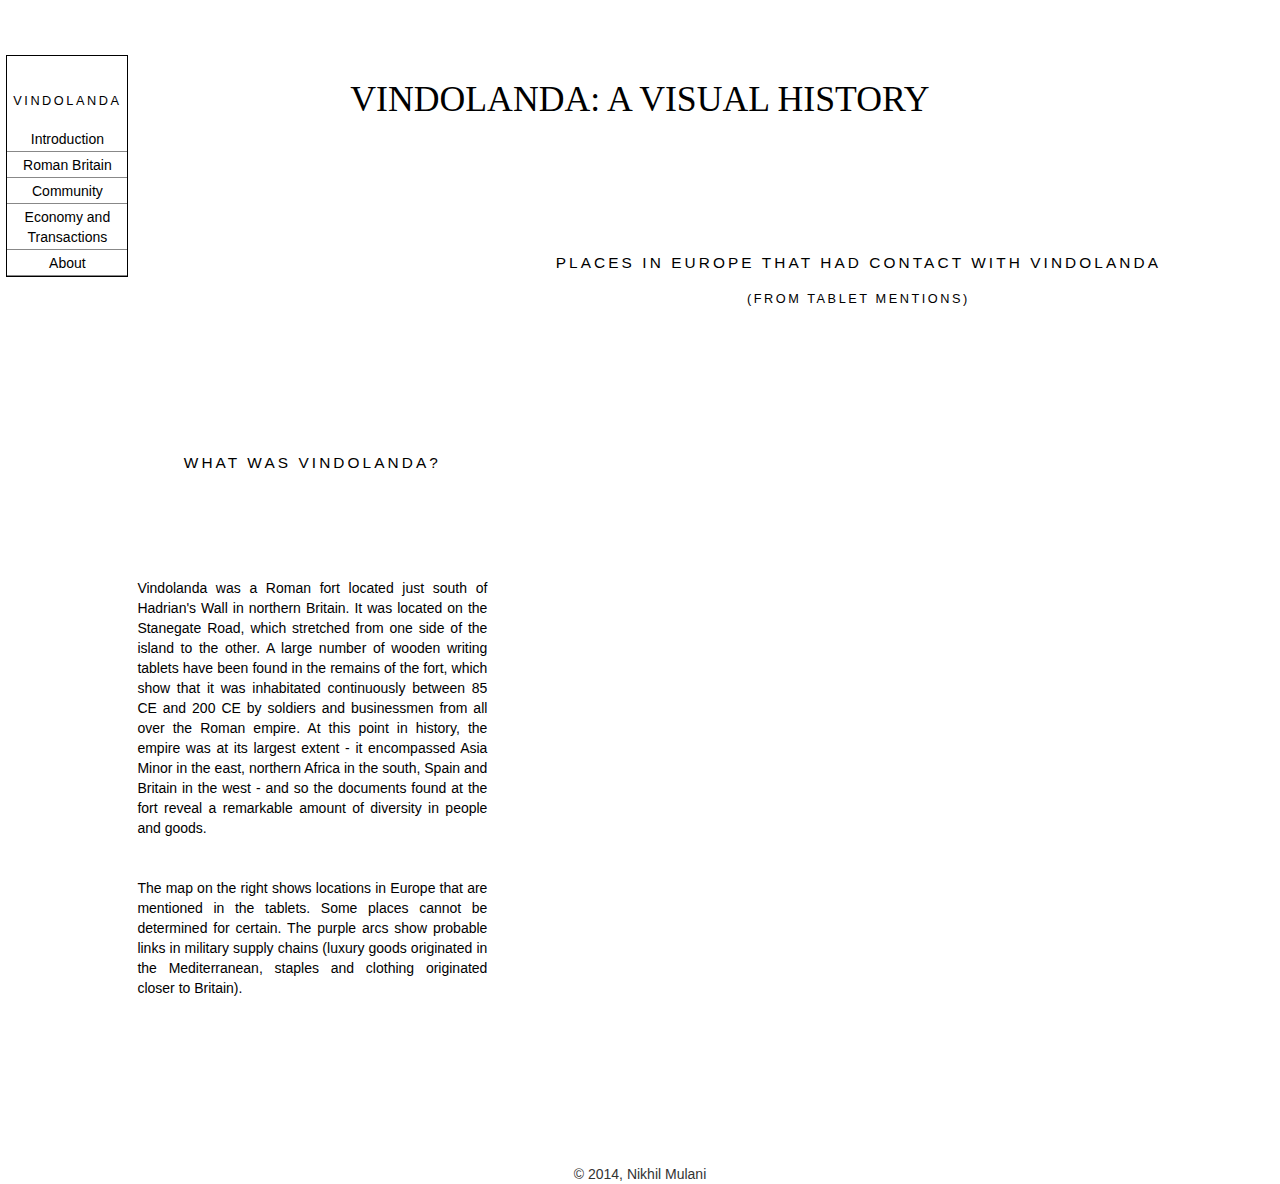
==== index.html @ 5420f7b0 "Latest Sync" ====
<!DOCTYPE html>
<html>
    <head>
        <link href="Scripts/bootstrap.css" rel="stylesheet">
        <link href="Scripts/vindolandastyle.css" rel="stylesheet">
        <br></br>
        <br></br>
        <h1>vindolanda: a visual history</h1>
    </head>
    <body>
        
        
       <script type="text/javascript">
        </script>
        
       
<div class="floating-menu">
<h3>Vindolanda</h3>
<a href="index.html">Introduction</a>
<a href="rb.html">Roman Britain</a>
<a href="network.html">Community</a>
<a href="transactions.html">Economy and Transactions</a>
<a href="about.html">About</a>
</div>


        <section>
        <div id="intro" style="width: 40%; height: 600px; float: left;">
        <br></br>
        <br></br>
        <br></br>
        <br></br>
        <br></br>
        <h2>what was vindolanda?</h2>
        <br></br>
        <br></br>
        <blockquote>Vindolanda was a Roman fort located just south of Hadrian's Wall in northern Britain. It was located on the Stanegate Road, which stretched from one side of the island to the other. A large number of wooden writing tablets have been found in the remains of the fort, which show that it was inhabitated continuously between 85 CE and 200 CE by soldiers and businessmen from all over the Roman empire. At this point in history, the empire was at its largest extent - it encompassed Asia Minor in the east, northern Africa in the south, Spain and Britain in the west - and so the documents found at the fort reveal a remarkable amount of diversity in people and goods.</blockquote>
        <blockquote>The map on the right shows locations in Europe that are mentioned in the tablets. Some places cannot be determined for certain. The purple arcs show probable links in military supply chains (luxury goods originated in the Mediterranean, staples and clothing originated closer to Britain). </blockquote></div>
        <h2>places in europe that had contact with vindolanda</h2>
        <h3>(from tablet mentions)</h3>
        <br></br>
        <br></br>
        <div id="container1" style="height: 600px; width: 50%; margin-left: auto;"></div>
       </section>
        <br></br>
        <br></br>
        <br></br>
        <br></br>
        <br></br>
        <br></br>
        <br></br>
        <br></br>
        <br></br>
        <br></br>
        <p align="center"> &copy; 2014, Nikhil Mulani </p>

        <script src="http://d3js.org/d3.v3.min.js"></script>
        <script src="http://d3js.org/queue.v1.min.js"></script>
        <script src="http://d3js.org/topojson.v1.min.js"></script>
        <script src="http://datamaps.github.com/scripts/datamaps-all.js"></script>
        <script src="Scripts/datamaps.world.min.js"></script>
        <script src="Scripts/EuropeMap.js"></script>
        
    </body>
</html>
---- Scripts/vindolandastyle.css ----
html {
	height: 100%;
	margin-bottom: 1px;
	}

body {
	font-family: "Gill Sans", "Bitstream Vera Sans", sans-serif;
	background-color: #fff;
	}

a {
	text-decoration: none;
	}

a:link {
	font-family: "Gill Sans", "Bitstream Vera Sans", sans-serif;
	color: #000;
	border-color: #888;
	border-width: 0 0 1px 0;
	border-style: none none solid none;
	padding: 3px 0px 2px 0px;
	background-color: inherit;
	}

a:visited {
	font-family: "Gill Sans", "Bitstream Vera Sans", sans-serif;
	color: purple;
	border-color: #999;
	border-width: 0 0 1px 0;
	border-style: none none dotted none;
	padding: 3px 0px 2px 0px;
	background-color: inherit;
	}

a:hover {
	color: white;
	background-color: #808080;
	border-color: #808080;
	text-decoration: none;
	}

.arc path {
  stroke: #fff;
}

.d3-tip {
  line-height: 1;
  font-weight: bold;
  padding: 12px;
  background: rgba(0, 0, 0, 0.8);
  color: #fff;
  border-radius: 2px;
}

/* Creates a small triangle extender for the tooltip */
.d3-tip:after {
  box-sizing: border-box;
  display: inline;
  font-size: 10px;
  width: 100%;
  line-height: 1;
  color: rgba(0, 0, 0, 0.8);
  content: "\25BC";
  position: absolute;
  text-align: center;
}

/* Style northward tooltips differently */
.d3-tip.n:after {
  margin: -1px 0 0 0;
  top: 100%;
  left: 0;
}
        
datamaps-hoverover {
	position: fixed;
}    
blockquote {
    max-width:390px;
    color: #000;
    text-align: justify; 
    margin-left: auto; 
    margin-right: auto;

}
section {
    width: 90%;
    height: 600px;
    margin: auto;
    padding: 30px;
}
    .square
    {
        float: left;
        margin:1pt;
    }

    
            .square2
    {
        float: left;
        margin:1pt;

    }
            .square3
    {
        float: left;
        margin:1pt;

    }
            .square4
    {
        float: left;
        margin:1pt;


    }
    .container4
    {
        text-align:center;


    }
    .centerwrapper
    {
       margin: auto;
    }
div.floating-menu {position:fixed;background:#fff;border:1px solid #000;width:122px;z-index:100;
  left: .5%;
  top: 10%;
  margin-top: -2.5em;}
div.floating-menu a, div.floating-menu h3 {display:block;margin:2 0.5em; text-align: center;}

 p {
 	margin: 0 0 1.6em 0;
	padding: 0;
	}

h1 {
	font-family: "Gill Sans", "Gill Sans Std", "Gill Sans MT", Georgia, serif;
	font-size: 2.55em;
	/* line-height: 1.5em; */
    color: #000;
    text-align: center;
	font-weight: normal;
	margin: 0em 0px 1.25em 0px;
    text-transform: uppercase;
	}

h2 {
	font-family: "Gill Sans", "Gill Sans Std", "Gill Sans MT", Verdana, "Bitstream Vera Sans", sans-serif;
    text-align: center;
    font-size: 1.1em; /* 1 */
	font-weight: normal;
    color: #000;
	/* line-height: 1.8em; */
	letter-spacing: .2em;
	margin: 4em 0 1em 0;
	text-transform: uppercase;
	}

h1 + h2 {
	margin-top: 2em;
	}
h2 + h3 {
	margin-top: 1.5em;
	}

h3 {
	font-family: "Gill Sans", "Gill Sans Std", "Gill Sans MT", Verdana, "Bitstream Vera Sans", sans-serif;
	font-size: .91em;
    text-align: center;
	font-weight: normal;
    color: #000;
	/* line-height: 1.8em; */
	letter-spacing: .2em;
	margin-bottom: 1.4em;
	margin-top: 3em;
	text-transform: uppercase;
	}
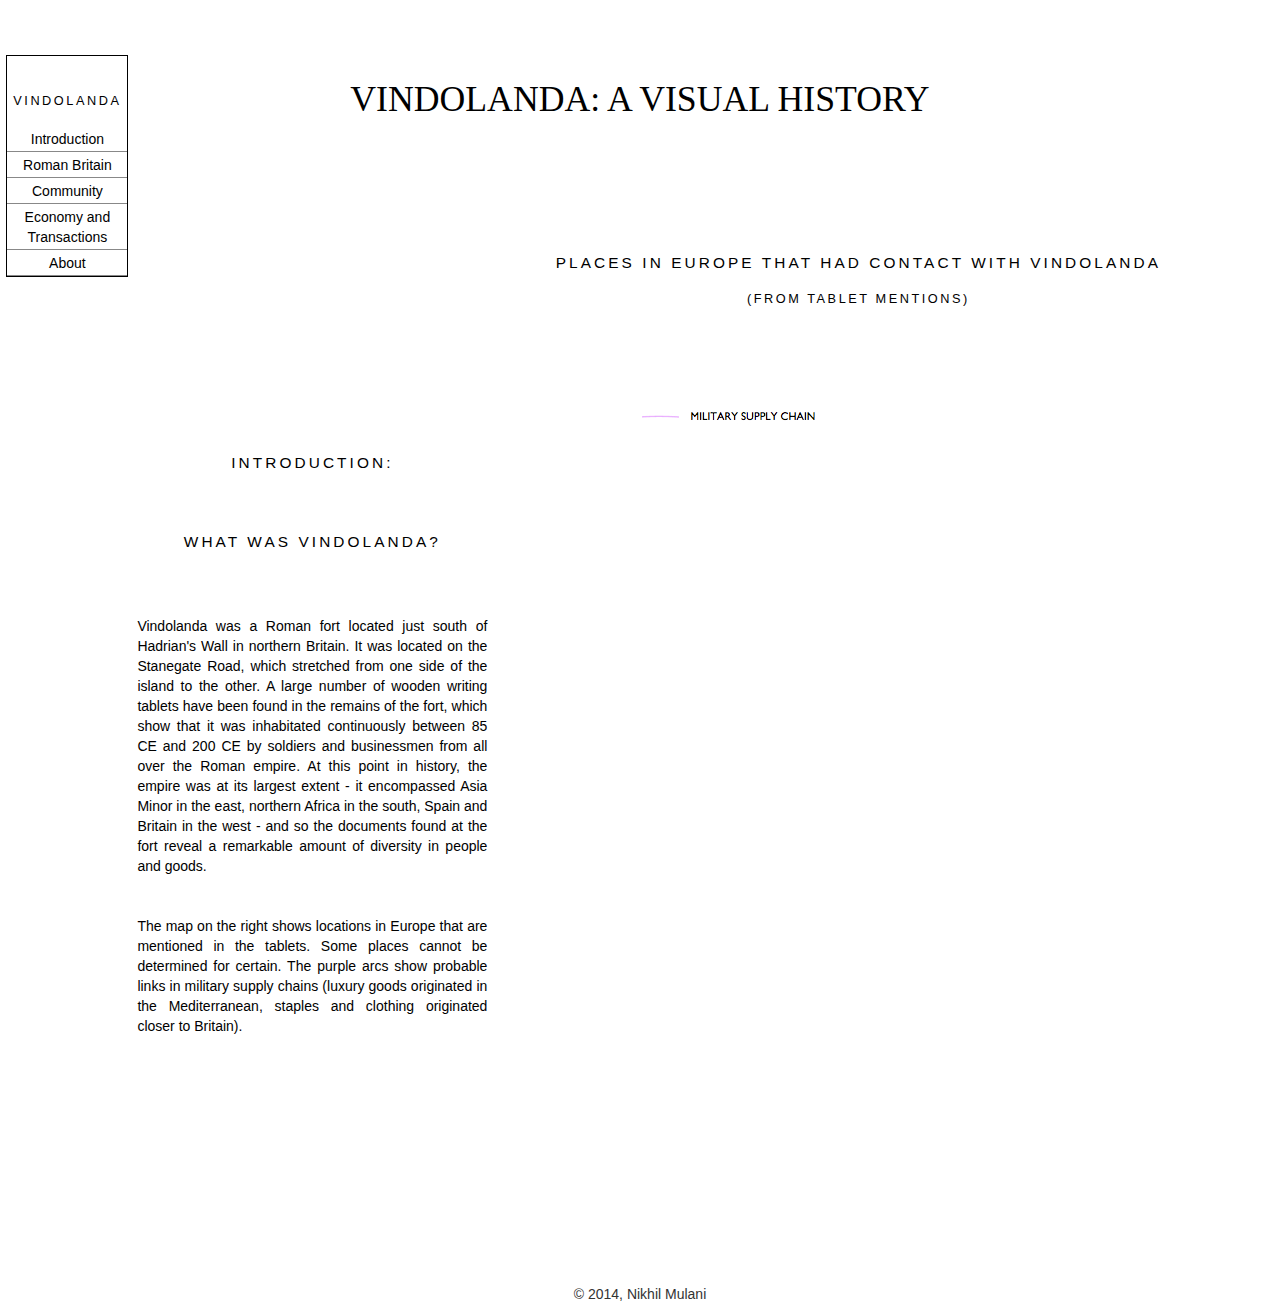
==== commit 71ca07cb: "Updates from CHE" ====
--- a/index.html
+++ b/index.html
@@ -31,8 +31,8 @@
         <br></br>
         <br></br>
         <br></br>
+        <h2>introduction:</h2>
         <h2>what was vindolanda?</h2>
-        <br></br>
         <br></br>
         <blockquote>Vindolanda was a Roman fort located just south of Hadrian's Wall in northern Britain. It was located on the Stanegate Road, which stretched from one side of the island to the other. A large number of wooden writing tablets have been found in the remains of the fort, which show that it was inhabitated continuously between 85 CE and 200 CE by soldiers and businessmen from all over the Roman empire. At this point in history, the empire was at its largest extent - it encompassed Asia Minor in the east, northern Africa in the south, Spain and Britain in the west - and so the documents found at the fort reveal a remarkable amount of diversity in people and goods.</blockquote>
         <blockquote>The map on the right shows locations in Europe that are mentioned in the tablets. Some places cannot be determined for certain. The purple arcs show probable links in military supply chains (luxury goods originated in the Mediterranean, staples and clothing originated closer to Britain). </blockquote></div>
@@ -40,8 +40,11 @@
         <h3>(from tablet mentions)</h3>
         <br></br>
         <br></br>
-        <div id="container1" style="height: 600px; width: 50%; margin-left: auto;"></div>
+        <div id="container1" style="height: 600px; width: 50%; margin-left: auto;"><img src="Images/msc.jpg"></div>
        </section>
+        <br></br>
+        <br></br>
+        <br></br>
         <br></br>
         <br></br>
         <br></br>
--- a/Scripts/vindolandastyle.css
+++ b/Scripts/vindolandastyle.css
@@ -6,6 +6,7 @@
 body {
 	font-family: "Gill Sans", "Bitstream Vera Sans", sans-serif;
 	background-color: #fff;
+	min-width: 1200px;
 	}
 
 a {
@@ -118,7 +119,7 @@
     .container4
     {
         text-align:center;
-
+		width: 1600pxs;
 
     }
     .centerwrapper
